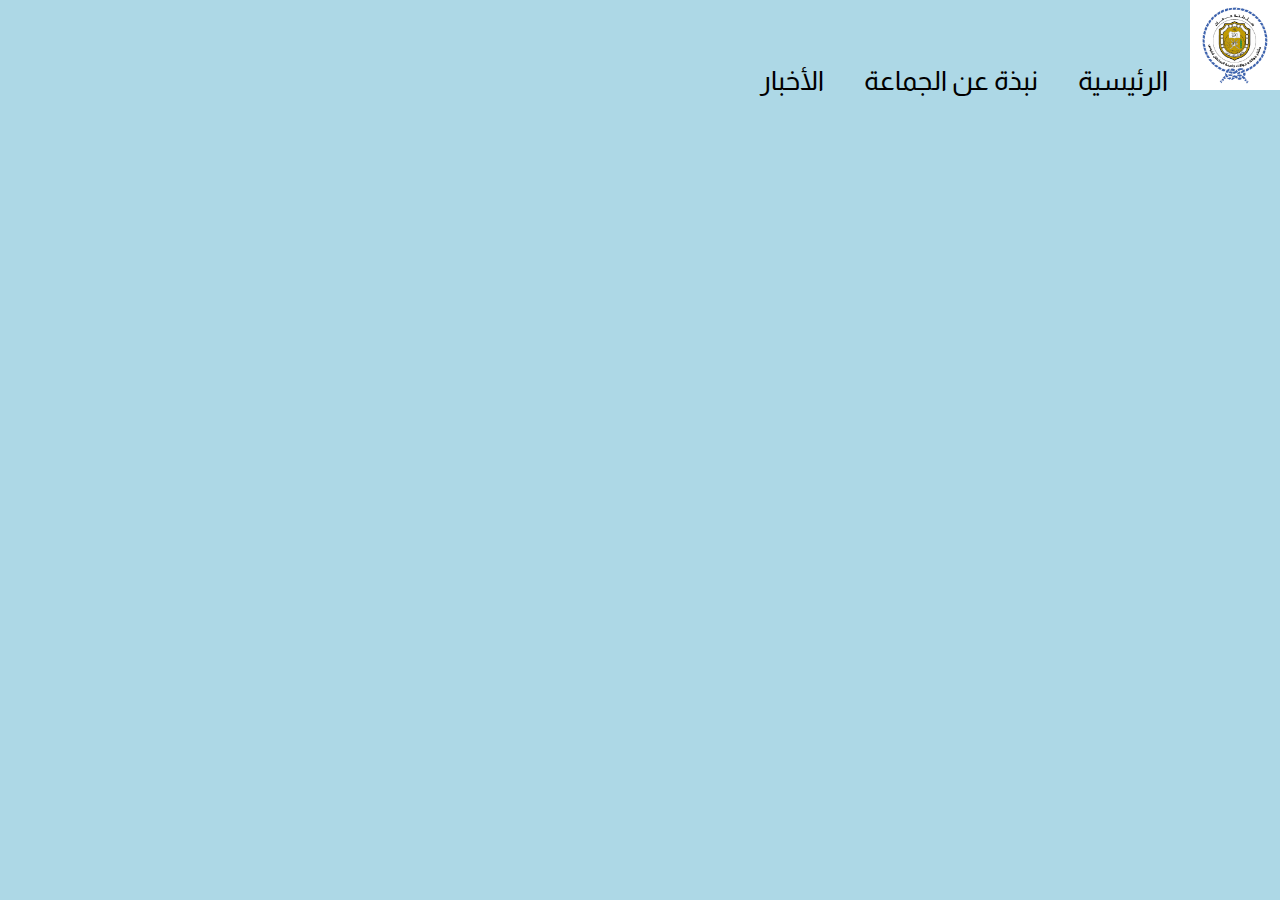
==== aboutus.html @ 32f0b80f "my first commit" ====
<!DOCTYPE html>
<html lang= "ar">
<head>
    <meta charset="UTF-8">
    <title>عشائر جوالة و جوالات جامعة السلطان القابوس</title>
    <link rel="shortcut icon" href="images/squ rover logo.png">
    <link rel="stylesheet" href="styles.css">
</head>
<body>  
    <div class='nav'>
        <a id="nav-titles" href="index.html">الرئيسية</a>
        <a id="nav-titles" href="aboutus.html">نبذة عن الجماعة</a>
        <a id="nav-titles" href="news.html">الأخبار</a>
        <img id='logo' src='images/squ rover logo.png' rel='LOGO' width="90px">
    </div>

    <script src="app.js" charset="UTF-8"></script>
</body>
</html>
---- styles.css ----
@import url('https://fonts.googleapis.com/css2?family=Almarai:wght@700&display=swap');
* {
    margin: 0;
    padding: 0;
    box-sizing: border-box;
}

body {
    font-family: 'Almarai', sans-serif;
    text-align: right;
    font-size: 16pt;
    background-color: lightblue;
}

.nav{
    overflow: hidden;
}

.nav a{
    text-decoration: none;
    padding: 14px 18px;
    font-size: 20pt;
    color: black;
}

.nav a:hover{
    background-color: rgb(125, 57, 204);
}

#logo {

}

.paragraph {
    height: 800px;
    width: auto;
    background-image: url('images/World_Scout_Movement.png');
}

.test{
  width: 100px
  border: 1px solid red
}
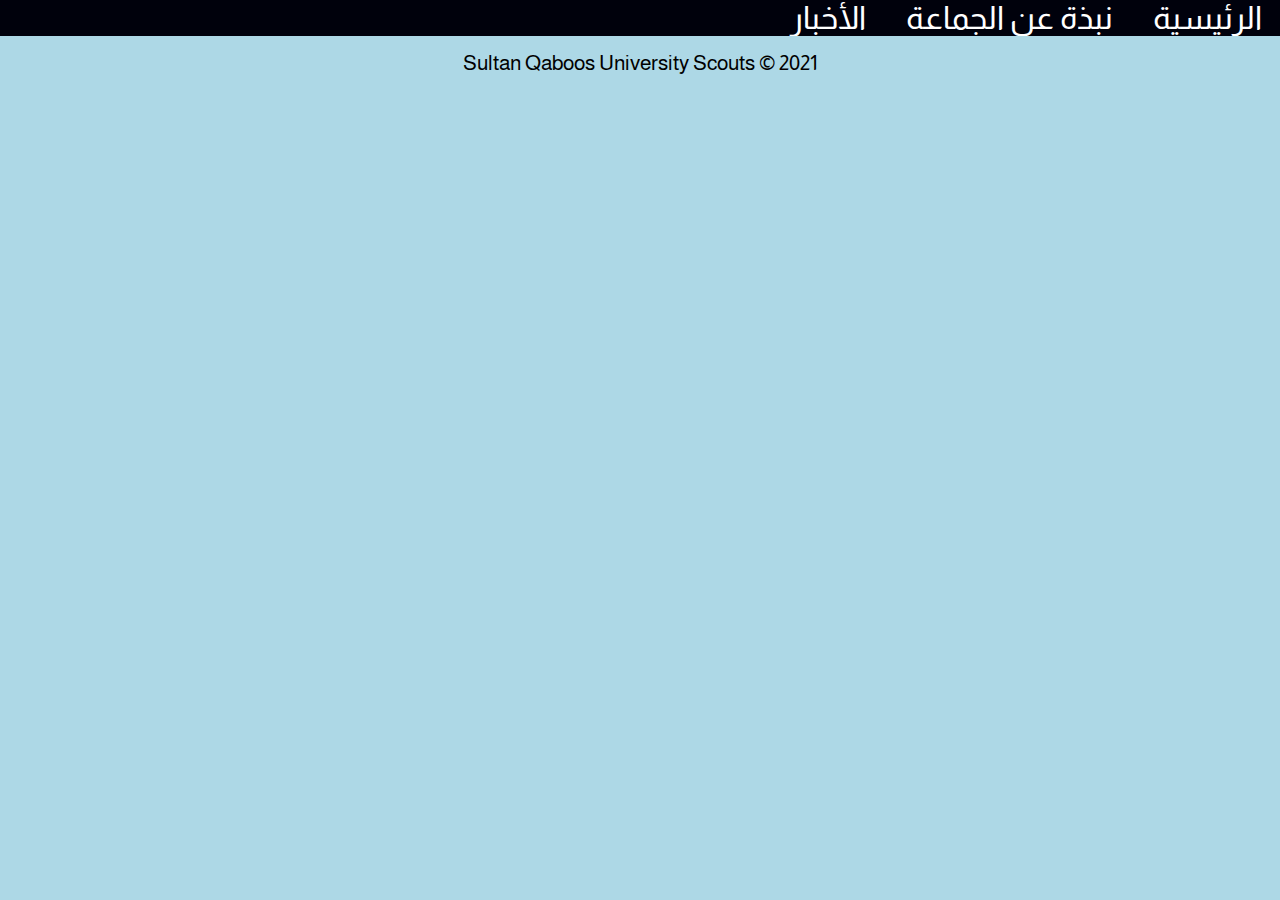
==== commit dcde61a6: "update the html files of news and about us" ====
--- a/aboutus.html
+++ b/aboutus.html
@@ -7,13 +7,17 @@
     <link rel="stylesheet" href="styles.css">
 </head>
 <body>  
-    <div class='nav'>
-        <a id="nav-titles" href="index.html">الرئيسية</a>
-        <a id="nav-titles" href="aboutus.html">نبذة عن الجماعة</a>
-        <a id="nav-titles" href="news.html">الأخبار</a>
-        <img id='logo' src='images/squ rover logo.png' rel='LOGO' width="90px">
-    </div>
-
+    <header>
+        <nav>
+            <!--<img id='logo' src='images/squ rover logo.png' rel='LOGO' width="100px">-->
+            <a href="index.html">الرئيسية</a>
+            <a href="aboutus.html">نبذة عن الجماعة</a>
+            <a href="news.html">الأخبار</a>
+        </nav>
+    </header>
+    <main></main>
+    <footer style="position: relative; top:15px;"><p style="text-align:center">Sultan Qaboos University Scouts &#169 2021</p></footer>
+    
     <script src="app.js" charset="UTF-8"></script>
 </body>
 </html>--- a/styles.css
+++ b/styles.css
@@ -5,39 +5,70 @@
     box-sizing: border-box;
 }
 
-body {
+html, body {
     font-family: 'Almarai', sans-serif;
     text-align: right;
     font-size: 16pt;
     background-color: lightblue;
 }
 
-.nav{
+nav{
     overflow: hidden;
+    margin-left: auto;
+    background-color: rgb(0, 1, 12);
+    /*
+    width: 500px;
+    margin: 0 auto;
+    opacity: 0.75;
+    */
 }
 
-.nav a{
+nav a{
     text-decoration: none;
     padding: 14px 18px;
-    font-size: 20pt;
-    color: black;
+    font-size: 1.5rem;
+    color: white;
 }
 
-.nav a:hover{
+nav a:hover{
     background-color: rgb(125, 57, 204);
 }
 
-#logo {
+.paragraph {
+    display: inline-block;
+    background-image: url('images/image2.png');
+    background-repeat: no-repeat;
+    background-size: cover;
+    height: 1920px;
+    width: 100%;
 
+    position: relative;
 }
 
-.paragraph {
-    height: 800px;
-    width: auto;
-    background-image: url('images/World_Scout_Movement.png');
+.paragraph p {
+    display: inline-block;
+    position: relative;
+    right: 20px;
+    color: azure;
 }
 
-.test{
-  width: 100px
-  border: 1px solid red
+main img {
+    display: none;
 }
+
+@media only screen and (max-width: 480px), (orientation: portrait) {
+    nav {
+        background-color: rgb(0, 0, 0);
+    }
+    nav a {
+        font-size: 2.5rem;
+    }
+    
+    .paragraph {
+        background-image: none;
+    }
+
+    main img {
+        display: inline;
+    }
+}
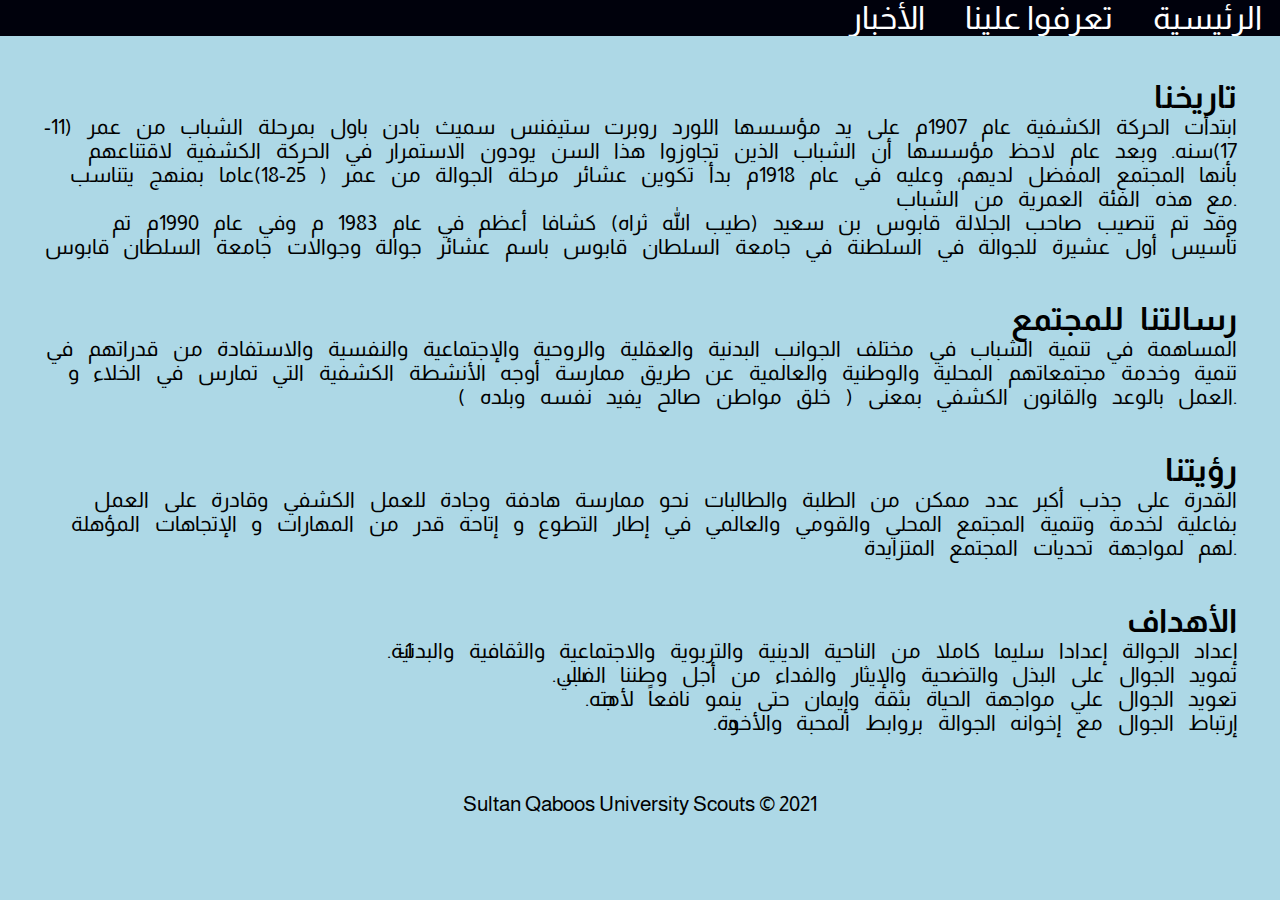
==== commit 7892510c: "add content about us page and modify the list and remove the background image from index" ====
--- a/aboutus.html
+++ b/aboutus.html
@@ -11,11 +11,51 @@
         <nav>
             <!--<img id='logo' src='images/squ rover logo.png' rel='LOGO' width="100px">-->
             <a href="index.html">الرئيسية</a>
-            <a href="aboutus.html">نبذة عن الجماعة</a>
+            <a href="aboutus.html">تعرفوا علينا</a>
             <a href="news.html">الأخبار</a>
         </nav>
     </header>
-    <main></main>
+    <main>
+        <article>
+            <h2>تاريخنا</h2>
+            <p>
+                ابتدأت الحركة الكشفية عام 1907م على يد مؤسسها اللورد روبرت ستيفنس سميث 
+                بادن باول بمرحلة الشباب من عمر (11-17)سنه. وبعد عام لاحظ مؤسسها أن الشباب الذين تجاوزوا هذا السن
+                يودون الاستمرار في الحركة الكشفية لاقتناعهم بأنها المجتمع المفضل لديهم، وعليه في عام 1918م بدأ 
+                تكوين عشائر مرحلة الجوالة من عمر ( 25-18)عاما بمنهج يتناسب مع هذه الفئة العمرية من الشباب.
+            </p>
+            <p>
+                وقد تم تنصيب صاحب الجلالة قابوس بن سعيد (طيب الله ثراه) كشافا أعظم في عام 1983 م وفي عام 1990م
+                تم تأسيس أول عشيرة للجوالة في السلطنة في جامعة السلطان قابوس باسم عشائر جوالة وجوالات جامعة السلطان قابوس
+            </p>
+        </article>
+        <article>
+            <h2>رسالتنا للمجتمع</h2>
+            <p>
+                المساهمة في تنمية الشباب في مختلف الجوانب البدنية والعقلية والروحية والإجتماعية والنفسية والاستفادة
+                 من قدراتهم في تنمية وخدمة مجتمعاتهم المحلية والوطنية والعالمية عن طريق ممارسة أوجه الأنشطة 
+                 الكشفية التي تمارس في الخلاء و العمل بالوعد والقانون الكشفي بمعنى ( خلق مواطن صالح يفيد نفسه وبلده ).
+            </p>
+        </article>
+        <article>
+            <h2>رؤيتنا</h2>
+            <p>
+                القدرة على جذب أكبر عدد ممكن من الطلبة والطالبات نحو ممارسة هادفة وجادة للعمل الكشفي وقادرة على
+                 العمل بفاعلية لخدمة وتنمية المجتمع المحلي والقومي والعالمي في إطار التطوع و إتاحة قدر من المهارات
+                  و الإتجاهات المؤهلة لهم لمواجهة تحديات المجتمع المتزايدة.
+            </p>
+        </article>
+        <article>
+            <h2>الأهداف</h2>
+            <ol class="abjd">
+                <li>.إعداد الجوالة إعدادا سليما كاملا من الناحية الدينية والتربوية والاجتماعية والثقافية والبدنية</li>
+                <li>.تمويد الجوال على البذل والتضحية والإيثار والفداء من أجل وطننا الفالي</li>
+                <li>.تعويد الجوال علي مواجهة الحياة بثقة وإيمان حتى ينمو نافعاً لأمته</li>
+                <li>.إرتباط الجوال مع إخوانه الجوالة بروابط المحبة والأخوة</li>
+            </ol>
+        </article>
+
+    </main>
     <footer style="position: relative; top:15px;"><p style="text-align:center">Sultan Qaboos University Scouts &#169 2021</p></footer>
     
     <script src="app.js" charset="UTF-8"></script>
--- a/styles.css
+++ b/styles.css
@@ -34,15 +34,19 @@
     background-color: rgb(125, 57, 204);
 }
 
-.paragraph {
-    display: inline-block;
+.background-test {
     background-image: url('images/image2.png');
     background-repeat: no-repeat;
     background-size: cover;
+    background-position: center;
     height: 1920px;
     width: 100%;
 
     position: relative;
+}
+
+.paragraph {
+    display: block;
 }
 
 .paragraph p {
@@ -53,15 +57,40 @@
 }
 
 main img {
-    display: none;
+    width: 100%;
+    height: 500px;
 }
+
+article {
+    word-spacing: .5rem;
+    margin: 2rem 2rem;
+}
+
+/*abjadiya helper list*/
+ol.abjd {
+    list-style: none;
+}
+  
+ol.abjd > li::before {
+    display: inline-block;
+    width: 1em;
+    margin-right: -1.5em;
+    margin-left: 0.5em;
+    text-align: left;
+    direction: ltr;
+}
+  
+ol.abjd > li:nth-child(1)::before  { content: "-1"; }
+ol.abjd > li:nth-child(2)::before  { content: ".ب"; }
+ol.abjd > li:nth-child(3)::before  { content: ".جـ"; }
+ol.abjd > li:nth-child(4)::before  { content: ".د"; }
 
 @media only screen and (max-width: 480px), (orientation: portrait) {
     nav {
         background-color: rgb(0, 0, 0);
     }
     nav a {
-        font-size: 2.5rem;
+        font-size: 2rem;
     }
     
     .paragraph {
